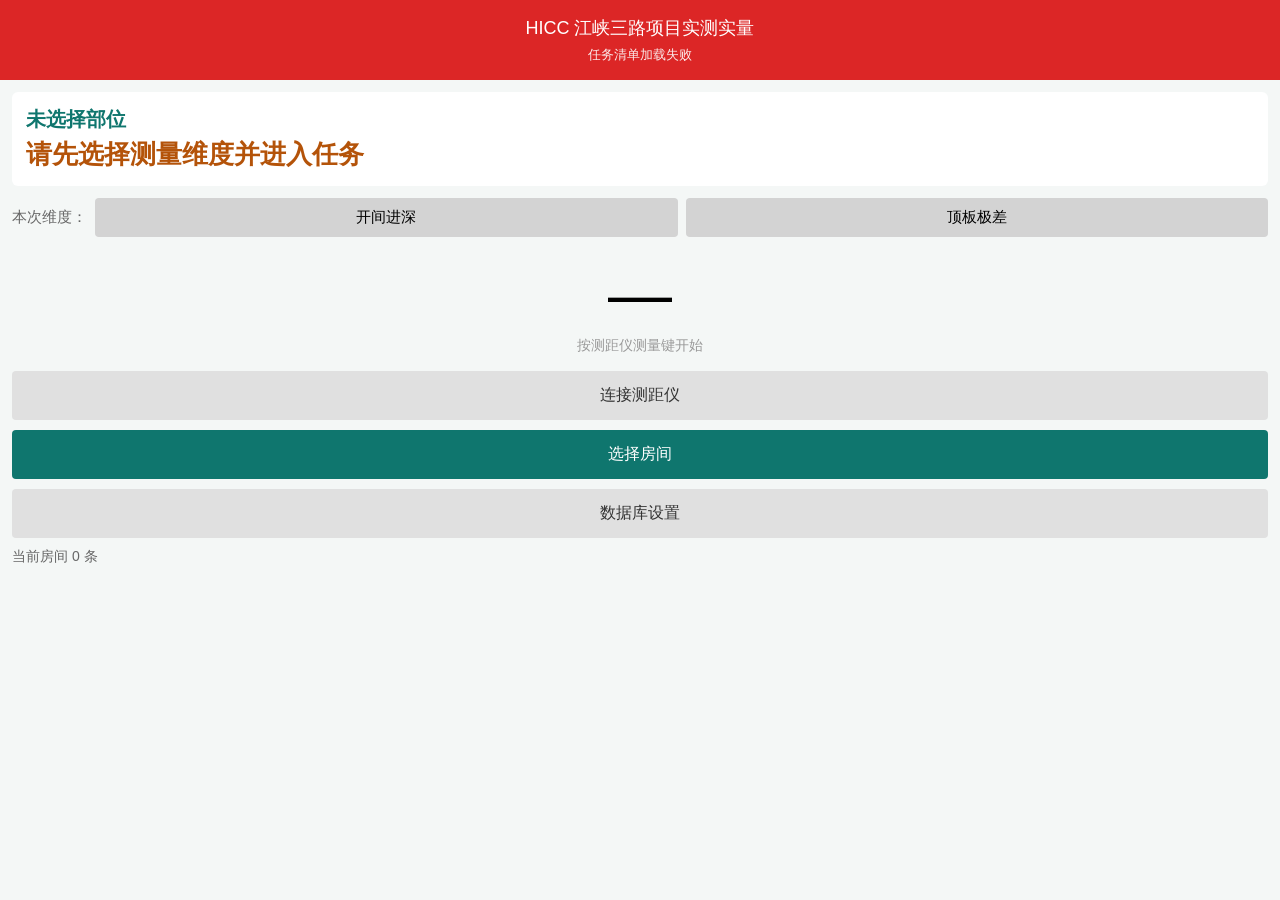
==== index.html @ 88eac01b "Initial web PWA for lm40b measurements" ====
<!DOCTYPE html>
<html lang="zh-CN">
<head>
    <meta charset="UTF-8">
    <meta name="viewport" content="width=device-width, initial-scale=1.0, maximum-scale=1.0, user-scalable=no">
    <meta name="theme-color" content="#dc2626">
    <title>HICC 江峡三路项目实测实量</title>
    <link rel="stylesheet" href="style.css">
    <link rel="manifest" href="manifest.json">
    <link rel="apple-touch-icon" href="icons/icon-192.png">
    <link rel="icon" type="image/png" href="icons/icon-192.png">
</head>
<body>
    <div id="app">
        <!-- 首页 -->
        <div id="home-page" class="page active">
            <div class="header">
                <h1>HICC 江峡三路项目实测实量</h1>
                <p id="status-text">准备中…</p>
            </div>

            <div class="card">
                <div id="location-top">未选择部位</div>
                <div id="location-bottom">请先选择测量维度并进入任务</div>
            </div>

            <div class="dim-row">
                <span>本次维度：</span>
                <button class="dim-btn" data-dim="kjjs">开间进深</button>
                <button class="dim-btn" data-dim="jg">顶板极差</button>
            </div>

            <div class="reading" id="reading">—</div>
            <div class="caption" id="caption">按测距仪测量键开始</div>

            <button id="btn-connect" class="btn btn-secondary">连接测距仪</button>
            <button id="btn-select-room" class="btn btn-primary">选择房间</button>
            <button id="btn-settings" class="btn btn-secondary">数据库设置</button>

            <div id="count-view">当前房间 0 条</div>
        </div>

        <!-- 选择房间页面 -->
        <div id="select-page" class="page">
            <div class="page-header">
                <button class="btn-back" id="btn-back-select">← 返回</button>
                <h2 id="select-title">选择楼栋</h2>
            </div>
            <div class="stats" id="select-stats"></div>
            <div class="list" id="select-list"></div>
        </div>

        <!-- 测量页面 -->
        <div id="measure-page" class="page">
            <button class="btn-back" id="btn-back-measure">← 返回首页</button>
            <div class="measure-hu" id="measure-hu"></div>
            <div class="measure-room" id="measure-room"></div>
            <div class="measure-list" id="measure-list"></div>
            <div class="measure-hint">按测距仪测量键测量当前项</div>
        </div>

        <!-- 设置页面 -->
        <div id="settings-page" class="page">
            <div class="page-header">
                <button class="btn-back" id="btn-back-settings">← 返回</button>
                <h2>数据库设置</h2>
            </div>
            <div class="form-group">
                <label>仓库 owner/repo</label>
                <input type="text" id="setting-repo" value="sxpb2003/lm40b-measurements">
            </div>
            <div class="form-group">
                <label>任务清单路径</label>
                <input type="text" id="setting-task-path" value="task_list.json">
            </div>
            <div class="form-group">
                <label>进度文件路径</label>
                <input type="text" id="setting-progress-path" value="progress.json">
            </div>
            <div class="form-group">
                <label>分支</label>
                <input type="text" id="setting-branch" value="main">
            </div>
            <div class="form-group">
                <label>GitHub Token</label>
                <input type="password" id="setting-token" value="">
            </div>
            <button id="btn-save-settings" class="btn btn-primary">保存设置</button>
            <button id="btn-sync-now" class="btn btn-secondary">立即同步</button>
            <div id="settings-msg"></div>
        </div>
    </div>

    <script src="app.js"></script>
</body>
</html>
---- style.css ----
* {
    box-sizing: border-box;
}

body {
    margin: 0;
    font-family: -apple-system, BlinkMacSystemFont, "Segoe UI", Roboto, "Helvetica Neue", Arial, sans-serif;
    background: #f4f7f6;
    color: #333;
    -webkit-tap-highlight-color: transparent;
}

.page {
    display: none;
    min-height: 100vh;
    padding: 12px;
}

.page.active {
    display: block;
}

.header {
    background: #dc2626;
    color: white;
    padding: 16px;
    margin: -12px -12px 12px -12px;
    text-align: center;
}

.header h1 {
    margin: 0;
    font-size: 18px;
    font-weight: normal;
}

#status-text {
    margin: 6px 0 0;
    font-size: 13px;
    opacity: 0.9;
}

.card {
    background: white;
    padding: 14px;
    border-radius: 6px;
    margin-bottom: 12px;
}

#location-top {
    font-size: 20px;
    font-weight: bold;
    color: #0f766e;
}

#location-bottom {
    font-size: 26px;
    font-weight: bold;
    color: #b45309;
    margin-top: 4px;
}

.dim-row {
    display: flex;
    align-items: center;
    gap: 8px;
    margin-bottom: 12px;
}

.dim-row span {
    font-size: 15px;
    color: #666;
}

.dim-btn {
    flex: 1;
    padding: 10px;
    border: none;
    border-radius: 4px;
    background: #d3d3d3;
    color: black;
    font-size: 15px;
    cursor: pointer;
}

.dim-btn.active {
    background: #0f766e;
    color: white;
}

.reading {
    font-size: 64px;
    text-align: center;
    color: black;
    margin: 20px 0 6px;
    font-weight: 300;
}

.caption {
    text-align: center;
    color: #999;
    font-size: 14px;
    margin-bottom: 16px;
}

.btn {
    display: block;
    width: 100%;
    padding: 14px;
    border: none;
    border-radius: 4px;
    font-size: 16px;
    margin-bottom: 10px;
    cursor: pointer;
}

.btn-primary {
    background: #0f766e;
    color: white;
}

.btn-secondary {
    background: #e0e0e0;
    color: #333;
}

#count-view {
    margin-top: 10px;
    font-size: 14px;
    color: #666;
}

.page-header {
    display: flex;
    align-items: center;
    gap: 12px;
    margin-bottom: 12px;
}

.page-header h2 {
    margin: 0;
    font-size: 18px;
}

.btn-back {
    padding: 8px 12px;
    border: none;
    border-radius: 4px;
    background: #e0e0e0;
    font-size: 14px;
    cursor: pointer;
}

.stats {
    font-size: 14px;
    color: #666;
    margin-bottom: 10px;
}

.list {
    background: white;
    border-radius: 6px;
    overflow: hidden;
}

.list-item {
    display: flex;
    align-items: center;
    padding: 14px;
    border-bottom: 1px solid #f0f0f0;
    cursor: pointer;
}

.list-item:last-child {
    border-bottom: none;
}

.list-item-left {
    flex: 1;
}

.list-item-title {
    font-size: 17px;
    font-weight: bold;
}

.list-item-sub {
    font-size: 13px;
    color: #999;
    margin-top: 2px;
}

.list-item-right {
    text-align: right;
}

.list-item-count {
    font-size: 13px;
    color: #999;
}

.list-item-pct {
    font-size: 15px;
    color: #1a8c5c;
    margin-top: 2px;
}

.measure-hu {
    font-size: 16px;
    color: #666;
    margin-top: 8px;
}

.measure-room {
    font-size: 32px;
    font-weight: bold;
    color: #0f766e;
    margin: 6px 0 16px;
}

.measure-list {
    background: white;
    border-radius: 6px;
    overflow: hidden;
    margin-bottom: 12px;
}

.measure-row {
    display: flex;
    align-items: center;
    padding: 14px;
    border-bottom: 1px solid #f0f0f0;
    cursor: pointer;
}

.measure-row.current {
    background: #e6f5eb;
}

.measure-row.done {
    background: #f5fff8;
}

.measure-label {
    width: 80px;
    font-size: 16px;
}

.measure-row.current .measure-label {
    color: #0f766e;
    font-weight: bold;
}

.measure-value {
    flex: 1;
    font-size: 22px;
}

.measure-hint {
    text-align: center;
    color: #999;
    font-size: 14px;
}

.btn-delete {
    padding: 6px 12px;
    border: none;
    border-radius: 4px;
    background: #e0e0e0;
    font-size: 13px;
    cursor: pointer;
}

.form-group {
    margin-bottom: 14px;
}

.form-group label {
    display: block;
    font-size: 14px;
    color: #666;
    margin-bottom: 4px;
}

.form-group input {
    width: 100%;
    padding: 10px;
    border: 1px solid #ddd;
    border-radius: 4px;
    font-size: 15px;
}

#settings-msg {
    margin-top: 12px;
    font-size: 14px;
    color: #1a8c5c;
}
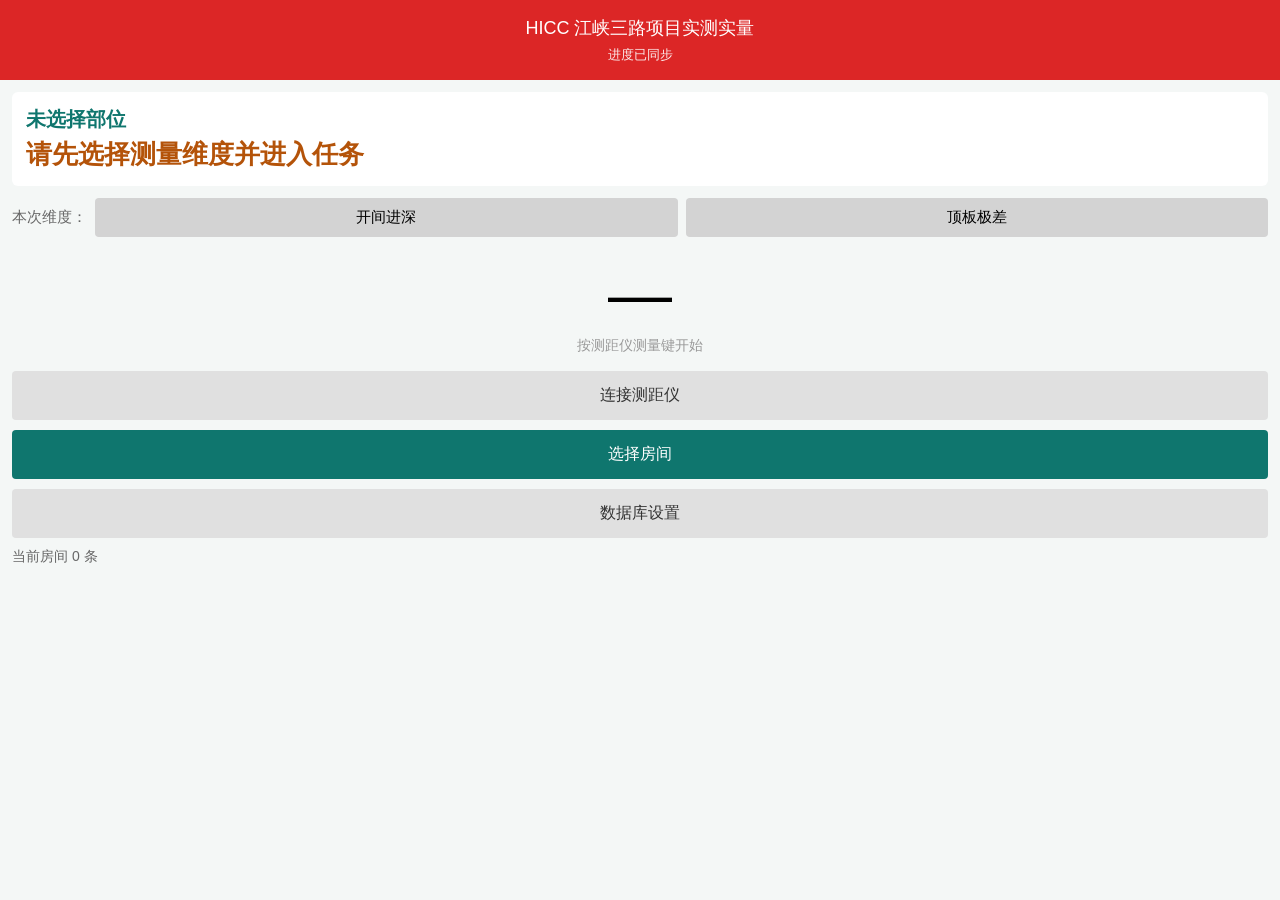
==== commit 9cf203d6: "Add cache busting to assets" ====
--- a/index.html
+++ b/index.html
@@ -5,7 +5,7 @@
     <meta name="viewport" content="width=device-width, initial-scale=1.0, maximum-scale=1.0, user-scalable=no">
     <meta name="theme-color" content="#dc2626">
     <title>HICC 江峡三路项目实测实量</title>
-    <link rel="stylesheet" href="style.css">
+    <link rel="stylesheet" href="style.css?v=3">
     <link rel="manifest" href="manifest.json">
     <link rel="apple-touch-icon" href="icons/icon-192.png">
     <link rel="icon" type="image/png" href="icons/icon-192.png">
@@ -67,7 +67,7 @@
             </div>
             <div class="form-group">
                 <label>仓库 owner/repo</label>
-                <input type="text" id="setting-repo" value="sxpb2003/lm40b-measurements">
+                <input type="text" id="setting-repo" value="sxpb2003/lm40b-web">
             </div>
             <div class="form-group">
                 <label>任务清单路径</label>
@@ -91,6 +91,6 @@
         </div>
     </div>
 
-    <script src="app.js"></script>
+    <script src="app.js?v=3"></script>
 </body>
 </html>
